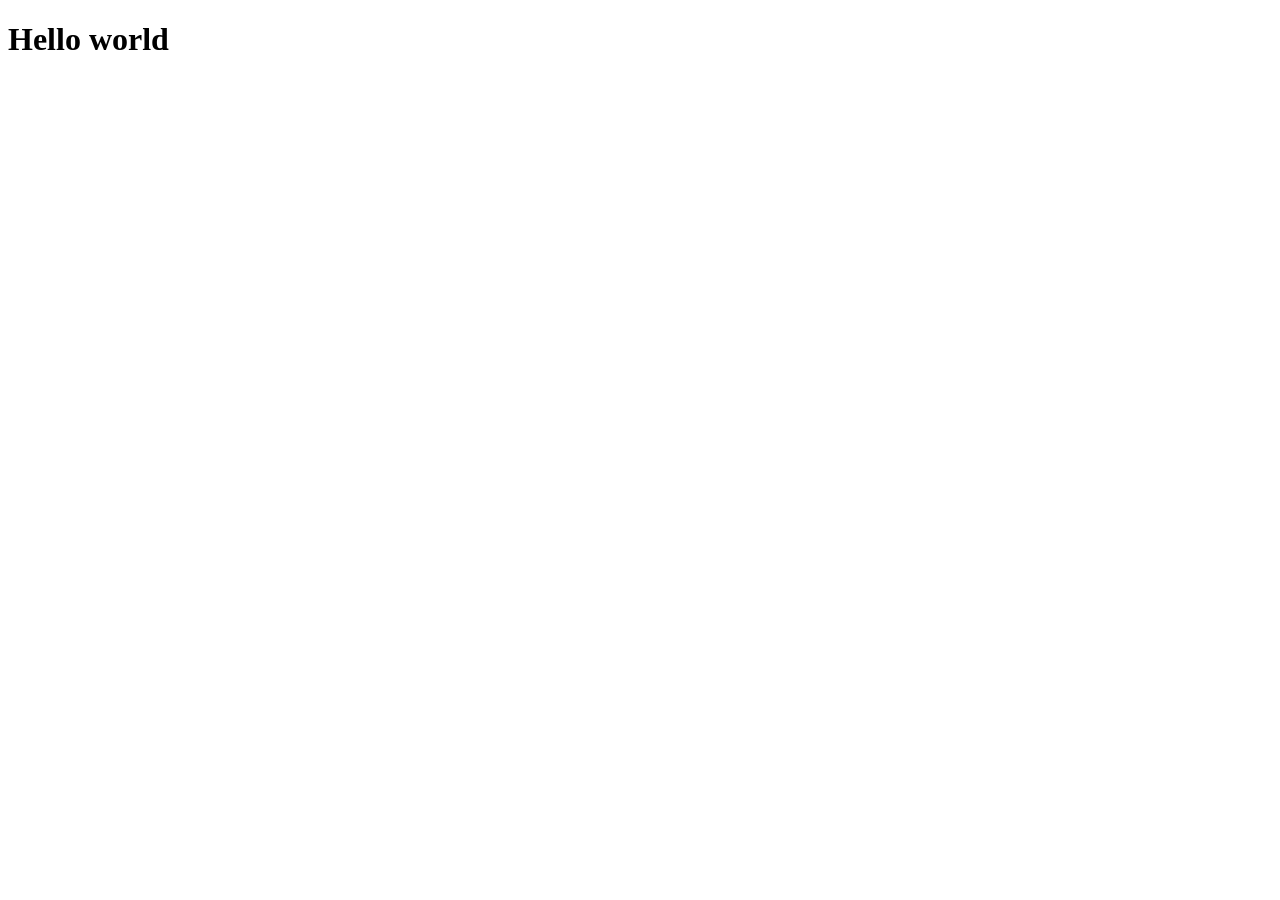
==== index.html @ 7877d98f "2nd commit" ====
<!DOCTYPE html>
<html lang="en">
<head>
    <meta charset="UTF-8">
    <meta name="viewport" content="width=device-width, initial-scale=1.0">
    <title>Document</title>
    
</head>
<body>
    <div>
        <h1>Hello world</h1>
    </div>
</body>
</html>
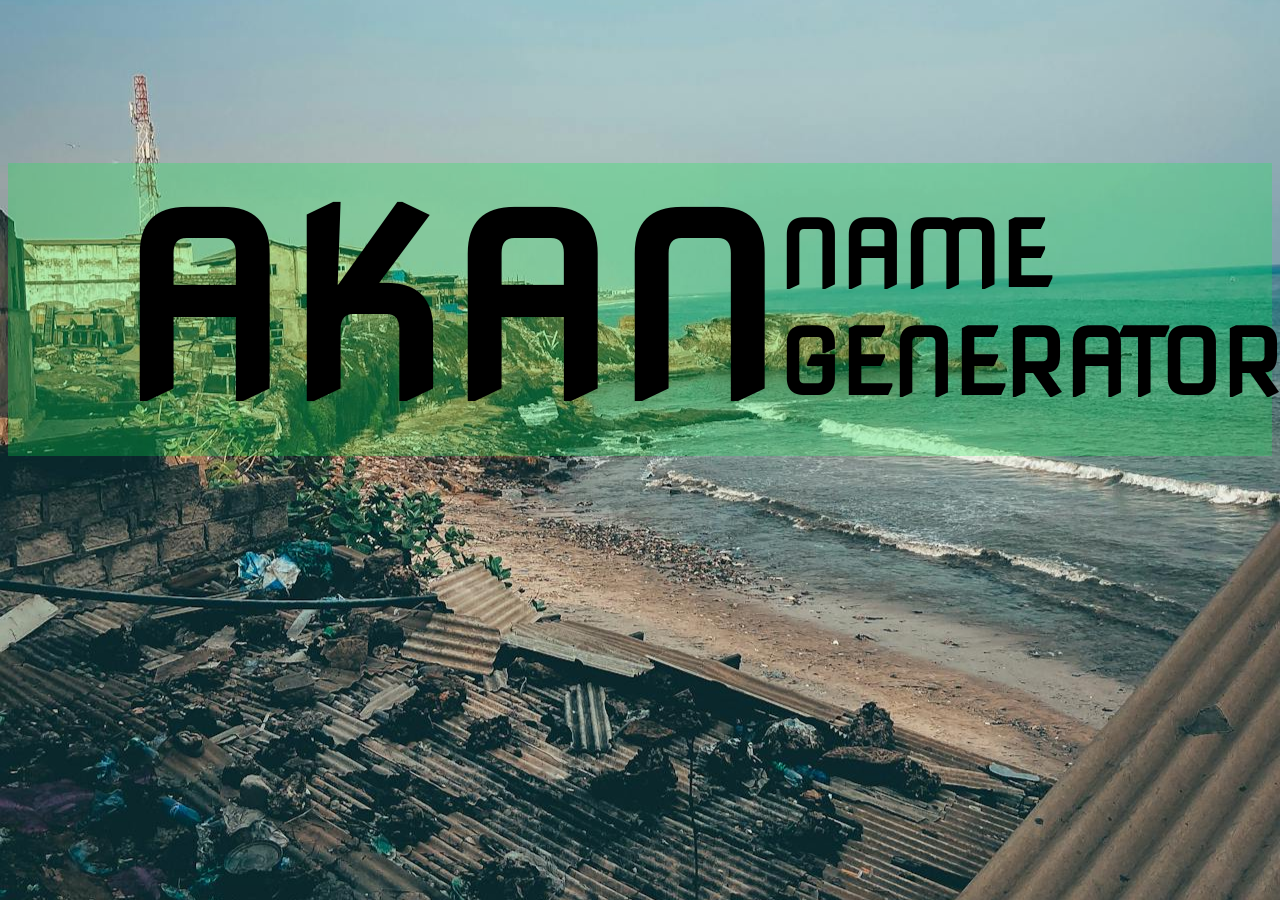
==== commit e42fd0fb: "3rd commit" ====
--- a/index.html
+++ b/index.html
@@ -3,12 +3,17 @@
 <head>
     <meta charset="UTF-8">
     <meta name="viewport" content="width=device-width, initial-scale=1.0">
-    <title>Document</title>
+    <title>AKAN Name Generator</title>
+    <link rel="stylesheet" href="style.css">
+
+    <div class="Header">
+        <h1>Akan <span class="hei">Name Generator</span> 
+            <br>
+            <p>Made by Lightbeam</p>
     
 </head>
 <body>
-    <div>
-        <h1>Hello world</h1>
-    </div>
+   
+    <div class="body"></div>
 </body>
 </html>
--- a/style.css
+++ b/style.css
@@ -0,0 +1,42 @@
+@import url('https://fonts.googleapis.com/css2?family=Nova+Square&display=swap');
+
+body {
+    padding: 0;
+    background: url(Images/G1.jpg);
+    background-repeat: no-repeat;
+    background-position: center;
+    background-size: cover;
+
+}
+.Header{
+    width: 100%;
+    height: 50%;
+    background-color: rgba(4, 240, 75, 0.26);
+    text-transform: uppercase;
+    padding: 0%;
+}
+.Header h1{
+    font-size: 27vh;
+    font-family: "Nova Square";
+    display: flex;
+    align-items: center;
+    justify-content: center;
+    padding-left: 25%;
+    padding-top: 0%; 
+}
+.Header p{
+    font-size: 15%;
+    justify-content: baseline;
+
+}
+.Header span{ 
+    font-size: 10vh;
+    
+    
+}
+.body{
+    width: 100%;
+    height: 100%;
+    background: rgb(2,0,36) ;
+    background: linear-gradient(90deg, rgba(2,0,36,0.48) 0%, rgba(9,9,121,0.4822303921568627) 35%, rgba(0,212,255,0.48) 100%);
+}
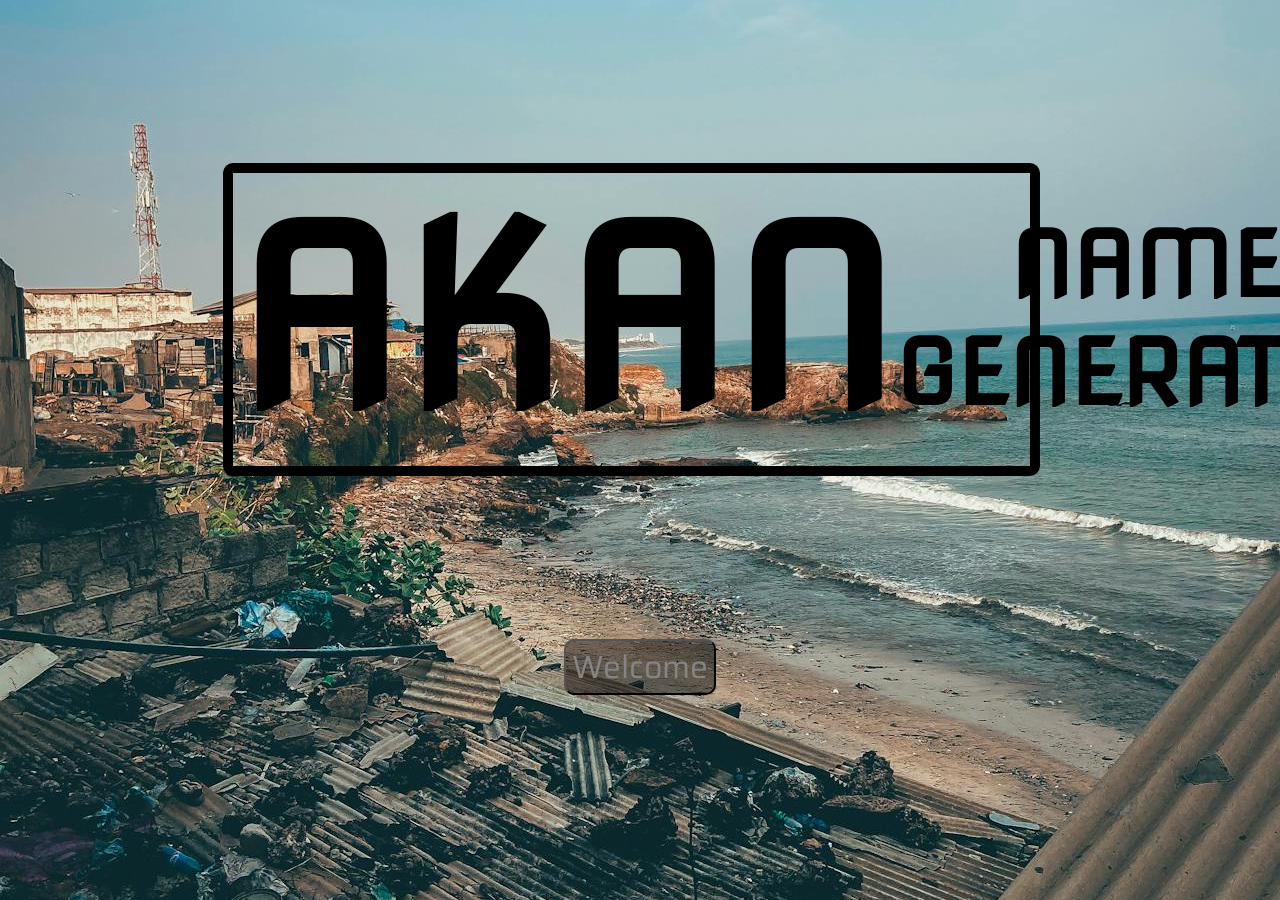
==== commit e855abd1: "4th commit" ====
--- a/index.html
+++ b/index.html
@@ -9,11 +9,16 @@
     <div class="Header">
         <h1>Akan <span class="hei">Name Generator</span> 
             <br>
-            <p>Made by Lightbeam</p>
+        </h1>
+    </div>
     
 </head>
 <body>
-   
-    <div class="body"></div>
+
+    <div class="body">
+        <h1>
+            <a href="index2.html"> <button class="Welcome">Welcome</button></a>
+        </h1>
+    </div>
 </body>
 </html>
--- a/style.css
+++ b/style.css
@@ -1,4 +1,6 @@
+
 @import url('https://fonts.googleapis.com/css2?family=Nova+Square&display=swap');
+@import url('https://fonts.googleapis.com/css2?family=Saira:wdth,wght@91.4,483&display=swap');
 
 body {
     padding: 0;
@@ -9,20 +11,25 @@
 
 }
 .Header{
-    width: 100%;
-    height: 50%;
-    background-color: rgba(4, 240, 75, 0.26);
+    width: auto;
+    height: 100%;
     text-transform: uppercase;
-    padding: 0%;
+    padding-left: 17%;
+    justify-content: center;
+    align-items: center;
+    text-align: center;
+    
 }
 .Header h1{
     font-size: 27vh;
     font-family: "Nova Square";
     display: flex;
     align-items: center;
-    justify-content: center;
-    padding-left: 25%;
-    padding-top: 0%; 
+    padding-left: 0%;
+    border: 10px black solid;
+    border-radius: 10px;
+    width: 76%;
+    text-align: center;
 }
 .Header p{
     font-size: 15%;
@@ -37,6 +44,19 @@
 .body{
     width: 100%;
     height: 100%;
-    background: rgb(2,0,36) ;
-    background: linear-gradient(90deg, rgba(2,0,36,0.48) 0%, rgba(9,9,121,0.4822303921568627) 35%, rgba(0,212,255,0.48) 100%);
+    align-items: center;
+    justify-content: center;
+    text-align: center;
+}
+.Welcome{
+    font-size: xx-large;
+    font-family: "Saira";
+    border-radius: 10px;
+    color: rgb(134, 132, 132);
+    background: rgb(14,3,3);
+    background: linear-gradient(90deg, rgba(14,3,3,0.48) 0%, rgba(9,9,9,0.48) 35%, rgba(0,9,9,0.48) 100%);
+}
+.Welcome :hover{
+    background-color: rgba(254, 254, 255, 0.048);
+    font-style: italic;
 }
